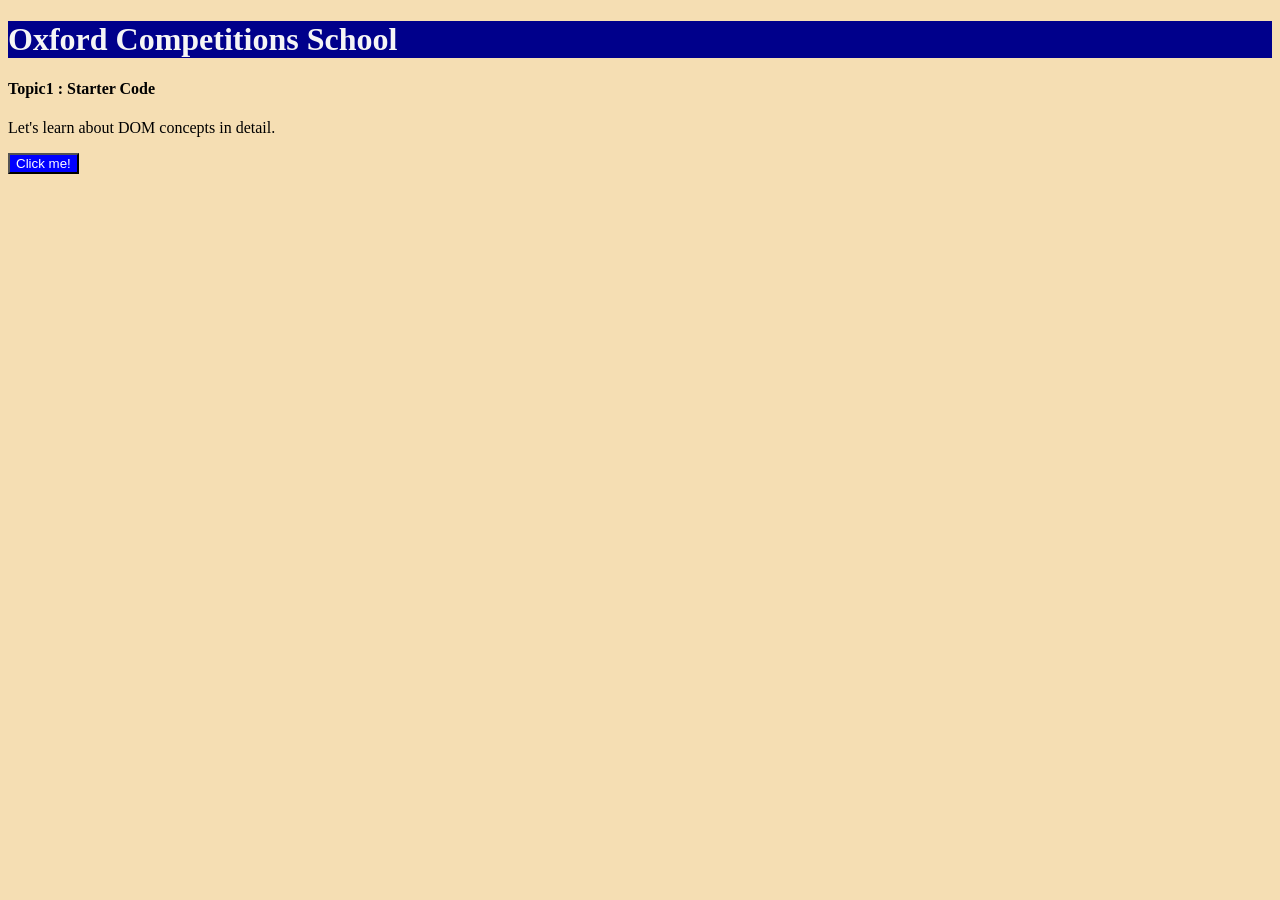
==== index.html @ d7056e49 "window object" ====
<!DOCTYPE html>
<html lang="en">
<head>
    <meta charset="UTF-8">
    <meta name="viewport" content="width=device-width, initial-scale=1.0">
    <title>DOM</title>
    <link rel="stylesheet" href="style.css">
</head>
<body>
    <h1> Oxford Competitions School </h1>
    <h4>Topic1 : Starter Code</h4>
    <p>Let's learn about DOM concepts in detail.</p>
    <button>Click me!</button>
    <script src ="script.js"></script>
</body>
</html>
---- style.css ----
h1{
    color:whitesmoke;
    background:darkblue;
}
body{
background-color: wheat;
}

button {
    background-color: blue;
    color: white;

}
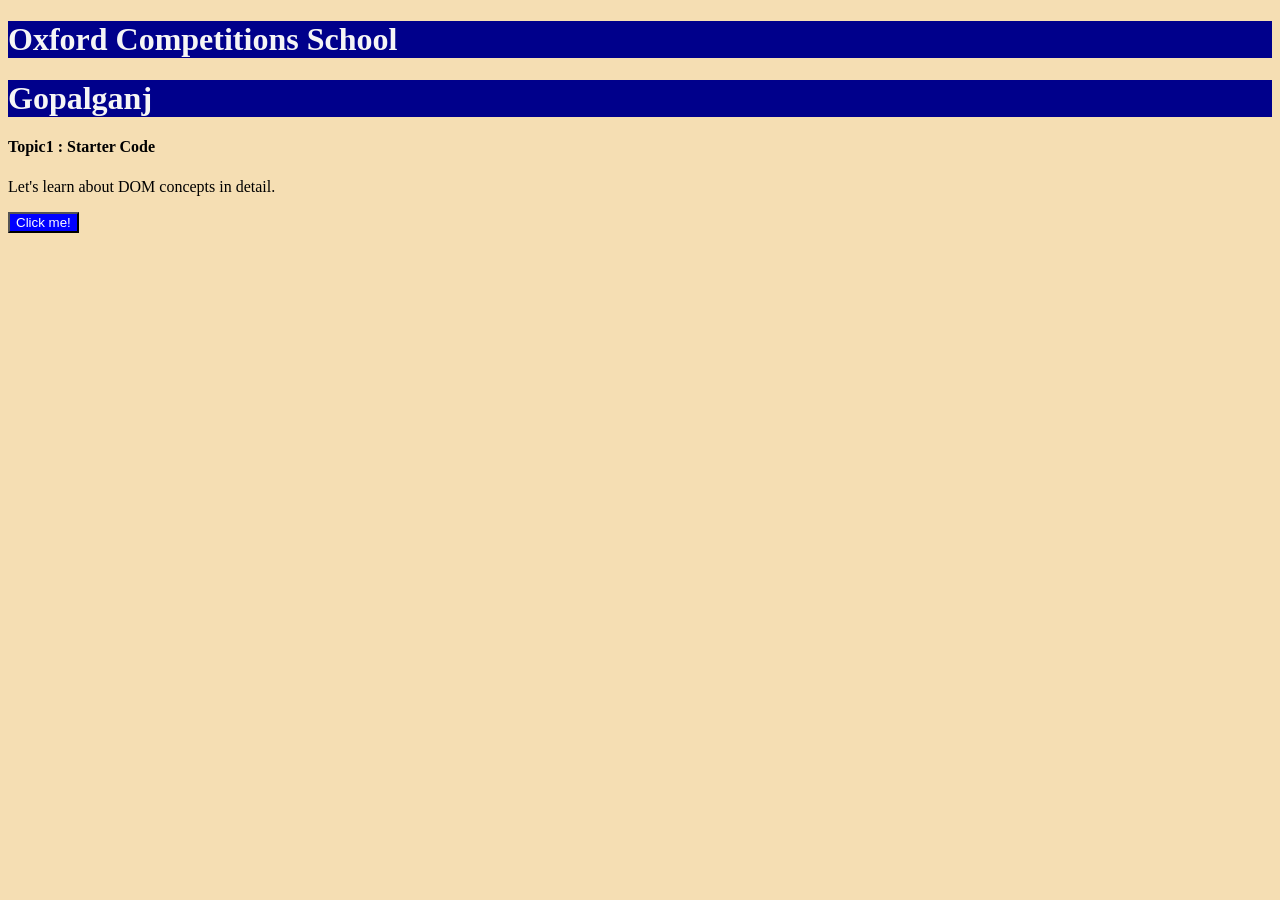
==== commit faf6e2b7: "DOM manipulation" ====
--- a/index.html
+++ b/index.html
@@ -7,8 +7,9 @@
     <link rel="stylesheet" href="style.css">
 </head>
 <body>
-    <h1> Oxford Competitions School </h1>
-    <h4>Topic1 : Starter Code</h4>
+    <h1 id="heading-class"> Oxford Competitions School </h1>
+    <h1 class="heading-class">Gopalganj</h1>
+    <h4 class="heading-class">Topic1 : Starter Code</h4>
     <p>Let's learn about DOM concepts in detail.</p>
     <button>Click me!</button>
     <script src ="script.js"></script>
